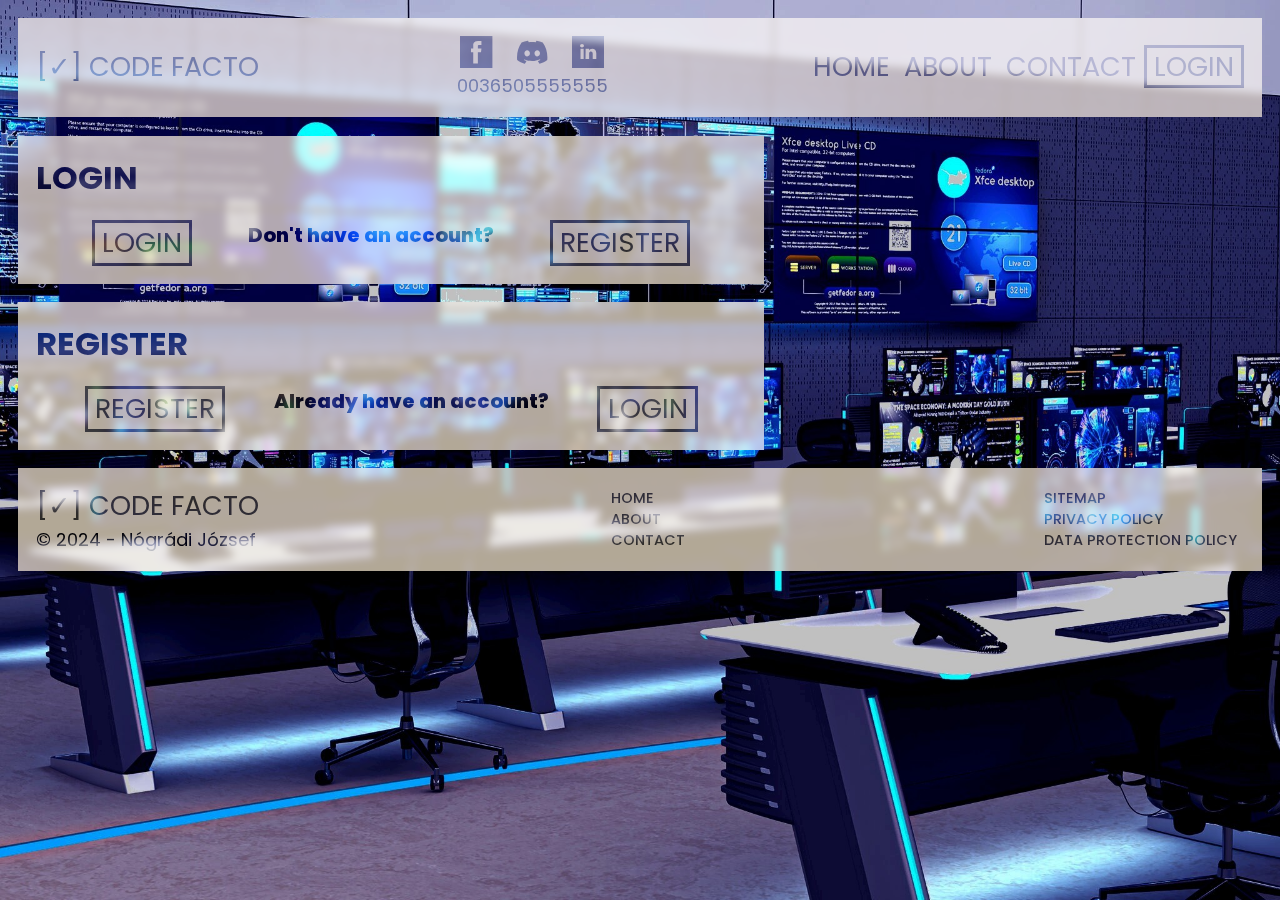
==== login.html @ 8b8787c3 "Refactoring a2 mentor's suggestions" ====
<!DOCTYPE html>
<html lang="en">
  <head>
    <meta charset="UTF-8" />
    <meta name="viewport" content="width=device-width, initial-scale=1.0" />
    <link rel="icon" type="image/x-icon" href="./resources/code_facto.png" />
    <link rel="stylesheet" href="./css/main_style.css" />
    <title>CODE FACTO</title>
  </head>
  <body>
    <header class="basic-element-design">
      <div class="logo">
        <a href="./index.html" class="blend-mix-button">[✓] CODE FACTO</a>
      </div>
      <div class="social">
        <a href="#" class="blend-mix-button">
          <svg
            fill="currentColor"
            height="33px"
            width="33px"
            version="1.1"
            id="layer_1"
            xmlns="http://www.w3.org/2000/svg"
            xmlns:xlink="http://www.w3.org/1999/xlink"
            viewBox="0 0 455 455"
            xml:space="preserve"
          >
            <path
              style="fill-rule: evenodd; clip-rule: evenodd"
              d="M0,0v455h455V0H0z M301.004,125.217H265.44
    c-7.044,0-14.153,7.28-14.153,12.696v36.264h49.647c-1.999,27.807-6.103,53.235-6.103,53.235h-43.798V385h-65.266V227.395h-31.771
    v-53.029h31.771v-43.356c0-7.928-1.606-61.009,66.872-61.009h48.366V125.217z"
            />
          </svg>
        </a>
        <a href="#" class="blend-mix-button">
          <svg
            fill="currentColor"
            width="33px"
            height="33px"
            viewBox="0 0 32 32"
            version="1.1"
            xmlns="http://www.w3.org/2000/svg"
          >
            <path
              d="M20.992 20.163c-1.511-0.099-2.699-1.349-2.699-2.877 0-0.051 0.001-0.102 0.004-0.153l-0 0.007c-0.003-0.048-0.005-0.104-0.005-0.161 0-1.525 1.19-2.771 2.692-2.862l0.008-0c1.509 0.082 2.701 1.325 2.701 2.847 0 0.062-0.002 0.123-0.006 0.184l0-0.008c0.003 0.050 0.005 0.109 0.005 0.168 0 1.523-1.191 2.768-2.693 2.854l-0.008 0zM11.026 20.163c-1.511-0.099-2.699-1.349-2.699-2.877 0-0.051 0.001-0.102 0.004-0.153l-0 0.007c-0.003-0.048-0.005-0.104-0.005-0.161 0-1.525 1.19-2.771 2.692-2.862l0.008-0c1.509 0.082 2.701 1.325 2.701 2.847 0 0.062-0.002 0.123-0.006 0.184l0-0.008c0.003 0.048 0.005 0.104 0.005 0.161 0 1.525-1.19 2.771-2.692 2.862l-0.008 0zM26.393 6.465c-1.763-0.832-3.811-1.49-5.955-1.871l-0.149-0.022c-0.005-0.001-0.011-0.002-0.017-0.002-0.035 0-0.065 0.019-0.081 0.047l-0 0c-0.234 0.411-0.488 0.924-0.717 1.45l-0.043 0.111c-1.030-0.165-2.218-0.259-3.428-0.259s-2.398 0.094-3.557 0.275l0.129-0.017c-0.27-0.63-0.528-1.142-0.813-1.638l0.041 0.077c-0.017-0.029-0.048-0.047-0.083-0.047-0.005 0-0.011 0-0.016 0.001l0.001-0c-2.293 0.403-4.342 1.060-6.256 1.957l0.151-0.064c-0.017 0.007-0.031 0.019-0.040 0.034l-0 0c-2.854 4.041-4.562 9.069-4.562 14.496 0 0.907 0.048 1.802 0.141 2.684l-0.009-0.11c0.003 0.029 0.018 0.053 0.039 0.070l0 0c2.14 1.601 4.628 2.891 7.313 3.738l0.176 0.048c0.008 0.003 0.018 0.004 0.028 0.004 0.032 0 0.060-0.015 0.077-0.038l0-0c0.535-0.72 1.044-1.536 1.485-2.392l0.047-0.1c0.006-0.012 0.010-0.027 0.010-0.043 0-0.041-0.026-0.075-0.062-0.089l-0.001-0c-0.912-0.352-1.683-0.727-2.417-1.157l0.077 0.042c-0.029-0.017-0.048-0.048-0.048-0.083 0-0.031 0.015-0.059 0.038-0.076l0-0c0.157-0.118 0.315-0.24 0.465-0.364 0.016-0.013 0.037-0.021 0.059-0.021 0.014 0 0.027 0.003 0.038 0.008l-0.001-0c2.208 1.061 4.8 1.681 7.536 1.681s5.329-0.62 7.643-1.727l-0.107 0.046c0.012-0.006 0.025-0.009 0.040-0.009 0.022 0 0.043 0.008 0.059 0.021l-0-0c0.15 0.124 0.307 0.248 0.466 0.365 0.023 0.018 0.038 0.046 0.038 0.077 0 0.035-0.019 0.065-0.046 0.082l-0 0c-0.661 0.395-1.432 0.769-2.235 1.078l-0.105 0.036c-0.036 0.014-0.062 0.049-0.062 0.089 0 0.016 0.004 0.031 0.011 0.044l-0-0.001c0.501 0.96 1.009 1.775 1.571 2.548l-0.040-0.057c0.017 0.024 0.046 0.040 0.077 0.040 0.010 0 0.020-0.002 0.029-0.004l-0.001 0c2.865-0.892 5.358-2.182 7.566-3.832l-0.065 0.047c0.022-0.016 0.036-0.041 0.039-0.069l0-0c0.087-0.784 0.136-1.694 0.136-2.615 0-5.415-1.712-10.43-4.623-14.534l0.052 0.078c-0.008-0.016-0.022-0.029-0.038-0.036l-0-0z"
            ></path>
          </svg>
        </a>
        <a href="#" class="blend-mix-button">
          <svg
            fill="currentColor"
            height="33px"
            width="33px"
            version="1.1"
            id="Layer_1"
            xmlns="http://www.w3.org/2000/svg"
            xmlns:xlink="http://www.w3.org/1999/xlink"
            viewBox="-143 145 512 512"
            xml:space="preserve"
          >
            <path
              d="M-143,145v512h512V145H-143z M41.4,508.1H-8.5V348.4h49.9V508.1z M15.1,328.4h-0.4c-18.1,0-29.8-12.2-29.8-27.7
    c0-15.8,12.1-27.7,30.5-27.7c18.4,0,29.7,11.9,30.1,27.7C45.6,316.1,33.9,328.4,15.1,328.4z M241,508.1h-56.6v-82.6
    c0-21.6-8.8-36.4-28.3-36.4c-14.9,0-23.2,10-27,19.6c-1.4,3.4-1.2,8.2-1.2,13.1v86.3H71.8c0,0,0.7-146.4,0-159.7h56.1v25.1
    c3.3-11,21.2-26.6,49.8-26.6c35.5,0,63.3,23,63.3,72.4V508.1z"
            />
          </svg>
        </a>
        <p class="phone-number">0036505555555</p>
        <a href="tel:0036505555555" class="phone-icon">
          <svg
            class="blend-mix-button"
            width="33px"
            height="33px"
            viewBox="0 0 24 24"
            fill="none"
            xmlns="http://www.w3.org/2000/svg"
          >
            <path
              d="M2.00589 4.54166C1.905 3.11236 3.11531 2 4.54522 2H7.60606C8.34006 2 9.00207 2.44226 9.28438 3.1212L10.5643 6.19946C10.8761 6.94932 10.6548 7.81544 10.0218 8.32292L9.22394 8.96254C8.86788 9.24798 8.74683 9.74018 8.95794 10.1448C10.0429 12.2241 11.6464 13.9888 13.5964 15.2667C14.008 15.5364 14.5517 15.4291 14.8588 15.0445L15.6902 14.003C16.1966 13.3687 17.0609 13.147 17.8092 13.4594L20.8811 14.742C21.5587 15.0249 22 15.6883 22 16.4238V19.5C22 20.9329 20.8489 22.0955 19.4226 21.9941C10.3021 21.3452 2.65247 13.7017 2.00589 4.54166Z"
              fill="currentColor"
            />
          </svg>
        </a>
      </div>
      <nav>
        <ul class="toggle">
          <li></li>
          <li></li>
          <li></li>
        </ul>
        <ul class="menu">
          <li>
            <a
              class="blend-mix-button actual"
              data-text="home-content"
              href="./index.html"
              >HOME</a
            >
          </li>
          <li>
            <a class="blend-mix-button" data-text="about-content" href="#"
              >ABOUT</a
            >
          </li>
          <li>
            <a class="blend-mix-button" data-text="contact-content" href="#"
              >CONTACT</a
            >
          </li>
          <li>
            <a
              class="blend-mix-button highlighted"
              data-text="login-content"
              href="./login.html"
              >LOGIN</a
            >
          </li>
        </ul>
      </nav>
    </header>
    <main>
      <section class="login basic-element-design">
        <h2>LOGIN</h2>
        <div class="button-part">
          <a class="blend-mix-button highlighted" data-text="sign-up" href="#"
            >LOGIN</a
          >
          <p>Don't have an account?</p>
          <a class="blend-mix-button highlighted" data-text="sign-up" href="#"
            >REGISTER</a
          >
        </div>
      </section>
      <section class="register basic-element-design">
        <h2>REGISTER</h2>
        <div class="button-part">
          <a class="blend-mix-button highlighted" data-text="sign-up" href="#"
            >REGISTER</a
          >
          <p>Already have an account?</p>
          <a class="blend-mix-button highlighted" data-text="sign-up" href="#"
            >LOGIN</a
          >
        </div>
      </section>
    </main>
    <footer class="basic-element-design">
      <div class="logo">
        <a href="./index.html" class="blend-mix-button">[✓] CODE FACTO</a>
        <p>© 2024 - Nógrádi József</p>
      </div>
      <div class="footer-links">
        <a class="blend-mix-button" data-text="sign-up" href="./index.html"
          >HOME</a
        >
        <a class="blend-mix-button" data-text="sign-up" href="#">ABOUT</a>
        <a class="blend-mix-button" data-text="sign-up" href="#">CONTACT</a>
      </div>
      <div class="footer-links">
        <a class="blend-mix-button" data-text="sign-up" href="#">SITEMAP</a>
        <a class="blend-mix-button" data-text="sign-up" href="#"
          >PRIVACY POLICY</a
        >
        <a class="blend-mix-button" data-text="sign-up" href="#"
          >DATA PROTECTION POLICY</a
        >
      </div>
    </footer>
    <script src="./main.js"></script>
  </body>
</html>
---- css/main_style.css ----
@import url("https://fonts.googleapis.com/css2?family=Poppins:wght@800&display=swap");

/* ----------------------------- */
/* A változók beállítása         */
/* ----------------------------- */
:root {
  /* Színek: */
  --color-dark-red: rgba(111, 0, 0, 1);
  --color-light-red: rgba(193, 18, 31, 1);
  --color-butter: rgba(253, 240, 213, 0.7);
  --color-black: rgba(11, 11, 11, 0.8);
  --color-dark-blue: rgba(0, 38, 80, 1);
  --color-dark-green: rgb(18, 88, 88);
  --color-hover: rgba(111, 0, 0, 1);
  /* Dimenziók: */
  --body-min-width: 300px;
  --card-min-width: 275px;
  /* Időtartamok */
  --transition-duration: 0.5s;
}

/* ----------------------------- */
/* A RESET beállítása            */
/* ----------------------------- */
* {
  padding: 0;
  margin: 0;
  box-sizing: border-box;
  user-select: none;
  text-decoration: none;
  list-style: none;
}
textarea,
input {
  border: 0;
  outline: 0;
}

/* ----------------------------- */
/* A HTML és alap beállítások    */
/* ----------------------------- */
* {
  font-family: "Poppins", sans-serif;
  font-size: 13px;
  /*   scroll-behavior: smooth;
  scroll-padding-top: 80px; */
}
/* html {
  scroll-behavior: smooth;
} */
body {
  min-width: var(--body-min-width);
  background-image: url("../resources/background2.jpg");
  background-position: bottom;
  background-repeat: no-repeat;
  background-size: cover;
  background-attachment: fixed;
}

/* ---------------------------------- */
/* Az általános stílusok beállítása   */
/* ---------------------------------- */
.blend-mix-button {
  color: var(--color-black);
  transition: var(--transition-duration);
  font-size: 1.5rem;
  padding-inline: 0.4rem;
  cursor: pointer;
  &:hover {
    color: var(--color-hover);
    filter: drop-shadow(0 0 3px var(--color-hover));
  }
  &.highlighted {
    border: 3px solid var(--color-black);
    &:hover {
      border: 3px solid var(--color-hover);
    }
  }
}
.basic-element-design {
  backdrop-filter: blur(4px);
  mix-blend-mode: screen;
  background-color: var(--color-butter);
  padding: 1rem;
}
img {
  width: 100%;
}

/* ----------------------------- */
/* A HEADER elemeinek beállítása */
/* ----------------------------- */
header {
  display: flex;
  justify-content: space-between;
  align-items: center;
  flex-wrap: wrap;
  gap: 0.8rem;
  position: fixed;
  top: 0;
  left: 0;
  width: clamp(calc(300px - 2rem), calc(100% - 2rem), calc(100% - 2rem));
  margin: 1rem;
  z-index: 100;
  & .logo {
    width: 100%;
    & a {
      padding: 0;
    }
  }
  & .social {
    display: flex;
    justify-content: center;
    flex-wrap: wrap;
    gap: 0.5rem;
    & .phone-number {
      display: none;
      color: var(--color-black);
    }
    & a {
      height: 1.8rem;
      & svg {
        width: 1.8rem;
        height: 1.8rem;
        padding: 0;
      }
    }
  }
  & nav {
    & .toggle {
      display: flex;
      flex-direction: column;
      justify-content: space-evenly;
      align-items: center;
      position: relative;
      height: 40px;
      width: 40px;
      transition: var(--transition-duration);
      cursor: pointer;
      & li {
        list-style: none;
        position: relative;
        width: 80%;
        height: 4px;
        background: var(--color-black);
        filter: drop-shadow(0 0 3px var(--color-dark-blue));
        transition: var(--transition-duration);
      }
      &:hover li {
        background: var(--color-dark-red);
        filter: drop-shadow(0 0 3px var(--color-dark-red));
      }
      &.menu-active li {
        background: var(--color-dark-red);
        filter: drop-shadow(0 0 3px var(--color-dark-red));
        &:nth-of-type(1) {
          transform: translateY(11px) rotate(45deg);
        }
        &:nth-of-type(2) {
          opacity: 0;
        }
        &:nth-of-type(3) {
          transform: translateY(-11px) rotate(-45deg);
        }
      }
    }
    & .menu {
      display: flex;
      flex-direction: column;
      position: absolute;
      top: 150px;
      right: -230px;
      gap: 0.8rem;
      transition: var(--transition-duration);
      backdrop-filter: blur(4px);
      mix-blend-mode: screen;
      background-color: var(--color-butter);
      padding: 1rem;
      &.menu-active {
        right: 0;
      }
    }
  }
}
/* ----------------------------- */
/* A MAIN elemeinek beállítása   */
/* ----------------------------- */
main {
  margin: 132px 1rem 1rem 1rem;
  & h2 {
    font-size: 1.8rem;
  }
  & p {
    font-size: 1.1rem;
    font-weight: 800;
  }
  & .button-part,
  & .icon-part {
    display: flex;
    justify-content: space-evenly;
    & svg {
      width: clamp(100px, 40%, 250px);
    }
  }
  & section {
    display: flex;
    flex-direction: column;
    justify-content: center;
    gap: 1rem;
    width: clamp(var(--card-min-width), 60%, 60%);
    margin: 1rem 0;
  }
  & .video,
  & .pricing {
    position: relative;
    left: min(40%, calc(100% - var(--card-min-width)));
  }
  & .pricing-card-container {
    display: flex;
    flex-direction: column;
    gap: 0.8rem;
    & .pricing-card {
      display: flex;
      flex-direction: column;
      justify-content: space-between;
      padding: 0.5rem;
      border: 3px solid var(--color-black);
      & .bottom-part {
        display: flex;
        flex-direction: column;
        gap: 0.2rem;
        & a {
          align-self: center;
        }
      }
    }
  }
}
/* ----------------------------- */
/* A FOOTER elemeinek beállítása */
/* ----------------------------- */
footer {
  display: flex;
  justify-content: space-between;
  flex-wrap: wrap;
  gap: 1rem;
  margin: 1rem;
  z-index: 100;
  & .logo {
    width: 100%;
    height: 100%;
    & a {
      font-size: 1.5rem;
      padding: 0;
    }
  }
  & .footer-links {
    display: flex;
    flex-direction: column;
    justify-content: center;
    & a {
      font-size: 0.8rem;
      font-weight: 500;
    }
  }
}

/* ----------------------------- */
/* A reszponzivitás beállítása   */
/* ----------------------------- */
@media screen and (min-width: 500px) {
  header .logo,
  footer .logo {
    width: auto;
  }
  header {
    & nav {
      & .menu {
        top: 110px;
      }
    }
  }
  main {
    margin: 92px 1rem 1rem 1rem;
  }
}
@media screen and (min-width: 768px) {
  * {
    font-size: 18px;
  }
  main {
    margin: 112px 1rem 1rem 1rem;
  }
}
@media screen and (min-width: 1024px) {
  header {
    justify-content: space-between;
    & .social {
      display: grid;
      grid-template-columns: 1fr 1fr 1fr;
      justify-items: center;
      row-gap: 0.2rem;
      & .phone-number {
        display: block;
        grid-column: 1 / 4;
      }
      & .phone-icon {
        display: none;
      }
    }

    & nav {
      & .toggle {
        display: none;
      }
      & .menu {
        flex-direction: row;
        position: static;
        backdrop-filter: none;
        mix-blend-mode: normal;
        background-color: inherit;
        padding: 0;
        gap: 0;
      }
    }
  }
  main {
    margin: 136px 1rem 1rem 1rem;
    & .pricing-card-container {
      display: flex;
      flex-direction: row;
      justify-content: space-between;
      & .pricing-card {
        display: flex;
        flex-direction: column;
        justify-content: space-between;
        width: 48%;
        padding: 0.5rem;
        border: 3px solid var(--color-black);
      }
    }
  }
}
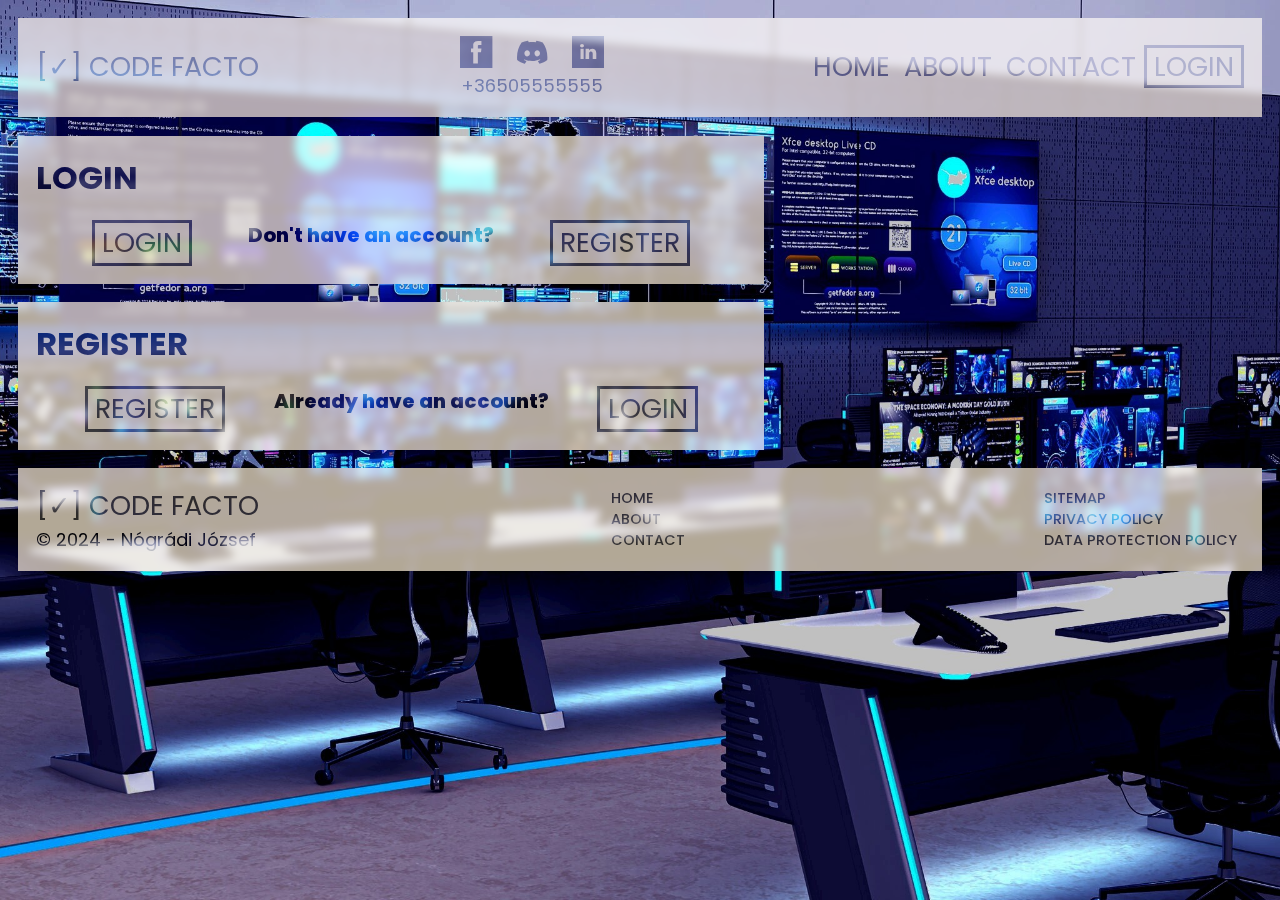
==== commit 7906d7d9: "Menu refactoring" ====
--- a/login.html
+++ b/login.html
@@ -67,8 +67,8 @@
             />
           </svg>
         </a>
-        <p class="phone-number">0036505555555</p>
-        <a href="tel:0036505555555" class="phone-icon">
+        <p class="phone-number">+36505555555</p>
+        <a href="tel:+36505555555" class="phone-icon">
           <svg
             class="blend-mix-button"
             width="33px"
--- a/css/main_style.css
+++ b/css/main_style.css
@@ -15,6 +15,10 @@
   /* Dimenziók: */
   --body-min-width: 300px;
   --card-min-width: 275px;
+  --content-top-0: 132px;
+  --content-top-500: 92px;
+  --content-top-768: 112px;
+  --content-top-1024: 136px;
   /* Időtartamok */
   --transition-duration: 0.5s;
 }
@@ -168,7 +172,7 @@
       display: flex;
       flex-direction: column;
       position: absolute;
-      top: 150px;
+      top: calc(var(--content-top-0) - 1rem);
       right: -230px;
       gap: 0.8rem;
       transition: var(--transition-duration);
@@ -186,7 +190,7 @@
 /* A MAIN elemeinek beállítása   */
 /* ----------------------------- */
 main {
-  margin: 132px 1rem 1rem 1rem;
+  margin: var(--content-top-0) 1rem 1rem 1rem;
   & h2 {
     font-size: 1.8rem;
   }
@@ -276,20 +280,27 @@
   header {
     & nav {
       & .menu {
-        top: 110px;
+        top: calc(var(--content-top-500) - 1rem);
       }
     }
   }
   main {
-    margin: 92px 1rem 1rem 1rem;
+    margin: var(--content-top-500) 1rem 1rem 1rem;
   }
 }
 @media screen and (min-width: 768px) {
   * {
     font-size: 18px;
   }
+  header {
+    & nav {
+      & .menu {
+        top: calc(var(--content-top-768) - 1rem);
+      }
+    }
+  }
   main {
-    margin: 112px 1rem 1rem 1rem;
+    margin: var(--content-top-768) 1rem 1rem 1rem;
   }
 }
 @media screen and (min-width: 1024px) {
@@ -325,7 +336,7 @@
     }
   }
   main {
-    margin: 136px 1rem 1rem 1rem;
+    margin: var(--content-top-1024) 1rem 1rem 1rem;
     & .pricing-card-container {
       display: flex;
       flex-direction: row;
